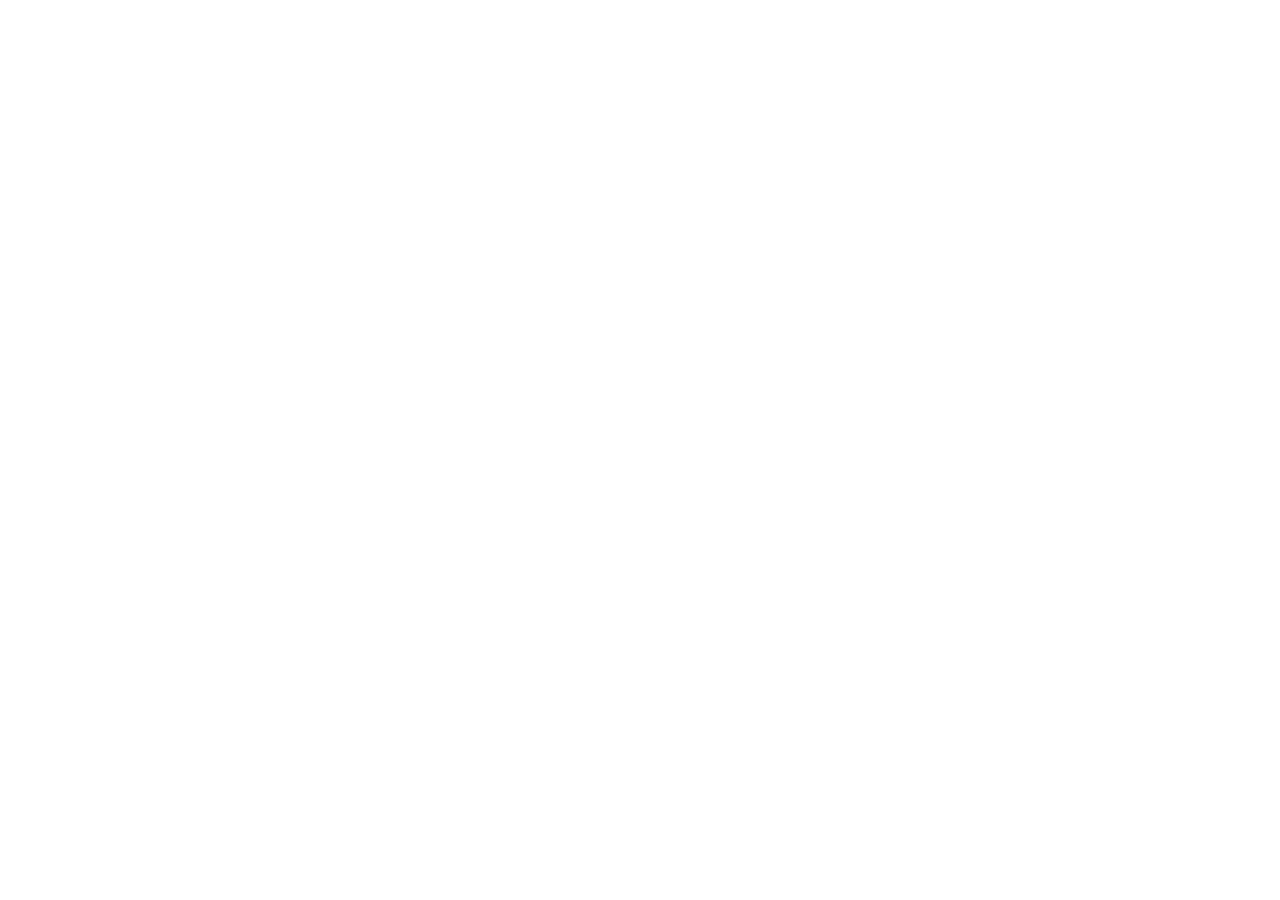
==== contatos.html @ 4cb0b1f4 "Add files via upload" ====
<!DOCTYPE html>
<html lang="en">
<head>
    <meta charset="UTF-8">
    <meta name="viewport" content="width=device-width, initial-scale=1.0">
    <title>contatos</title>
</head>
<body>
    
</body>
</html>
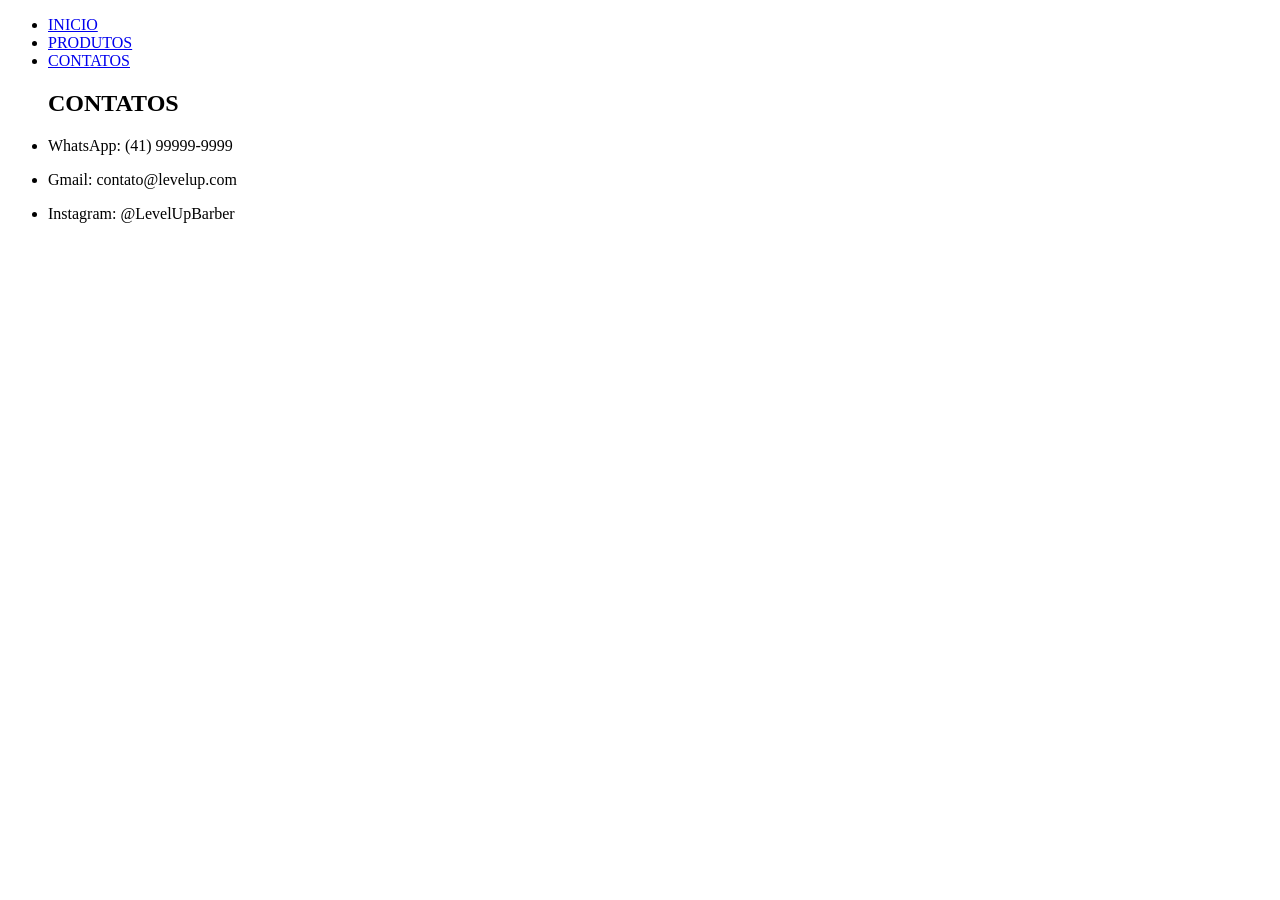
==== commit 48acc6fe: "Add files via upload" ====
--- a/contatos.html
+++ b/contatos.html
@@ -6,6 +6,28 @@
     <title>contatos</title>
 </head>
 <body>
-    
+
+            <nav>
+                <ul>
+                    <li><a href="index.html">INICIO</a></li> 
+                    <li><a href="index.html">PRODUTOS</a></li>
+                    <li><a href="index.html">CONTATOS</a></li>
+                </ul>
+            </nav>
+
+                <main>
+
+                    
+        <ul>
+            
+                <h2>CONTATOS</h2>
+               <li> <p class="WhatsApp">WhatsApp: (41) 99999-9999</p></li>
+               <li> <p class="gmail">Gmail: contato@levelup.com</p></li>
+               <li> <p class="instagram">Instagram: @LevelUpBarber</p></li>
+        </ul>    
+   
+        
+
+
 </body>
 </html>
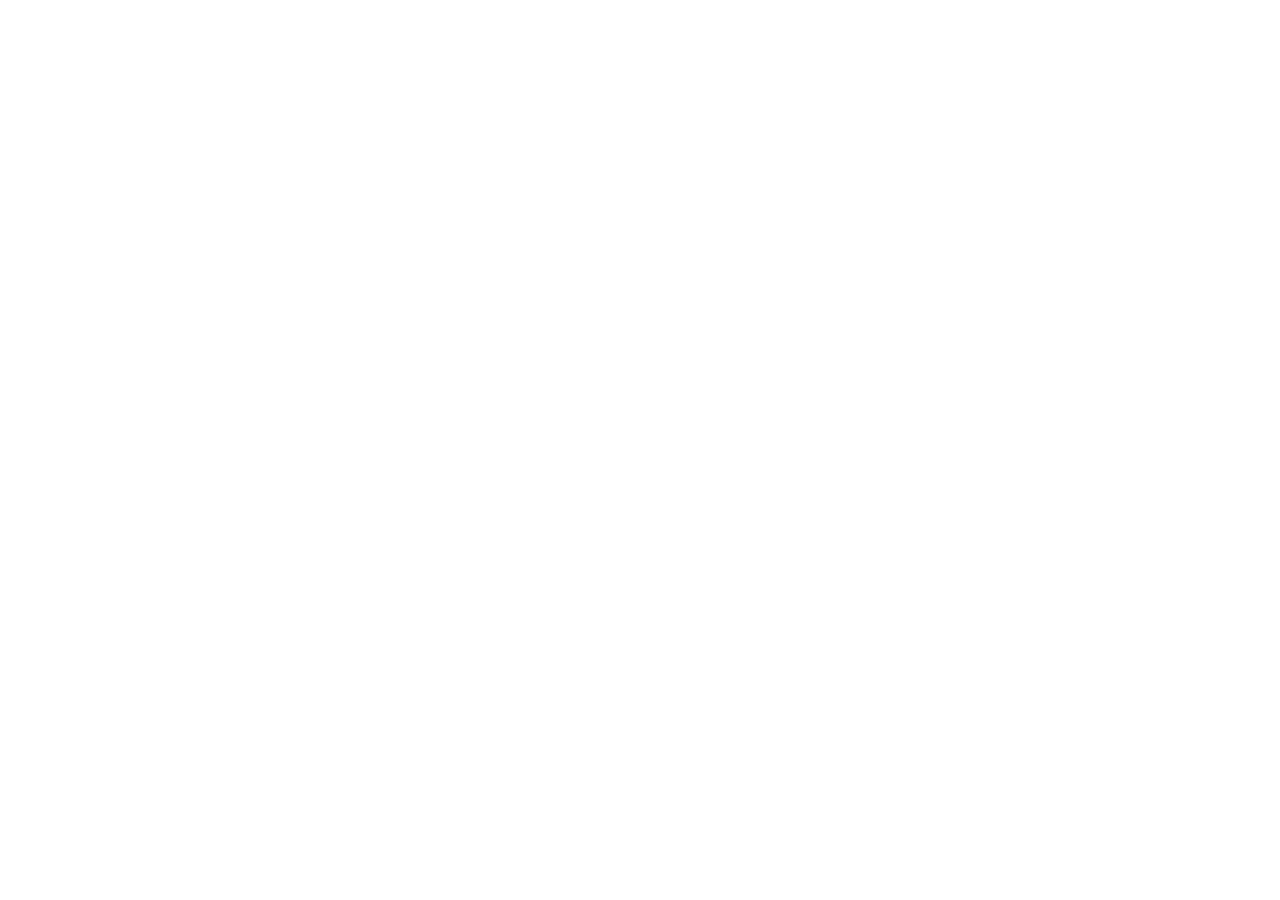
==== commit c535d6cd: "Add files via upload" ====
--- a/contatos.html
+++ b/contatos.html
@@ -1,33 +1,19 @@
 <!DOCTYPE html>
-<html lang="en">
+<html lang="pt-br">
 <head>
     <meta charset="UTF-8">
     <meta name="viewport" content="width=device-width, initial-scale=1.0">
-    <title>contatos</title>
+    <title>contatos/title>
 </head>
 <body>
+    <head>
 
-            <nav>
-                <ul>
-                    <li><a href="index.html">INICIO</a></li> 
-                    <li><a href="index.html">PRODUTOS</a></li>
-                    <li><a href="index.html">CONTATOS</a></li>
-                </ul>
-            </nav>
+    </head>
+    <main>
 
-                <main>
+    </main>
+    <footer>
 
-                    
-        <ul>
-            
-                <h2>CONTATOS</h2>
-               <li> <p class="WhatsApp">WhatsApp: (41) 99999-9999</p></li>
-               <li> <p class="gmail">Gmail: contato@levelup.com</p></li>
-               <li> <p class="instagram">Instagram: @LevelUpBarber</p></li>
-        </ul>    
-   
-        
-
-
+    </footer>
 </body>
-</html>
+</html>
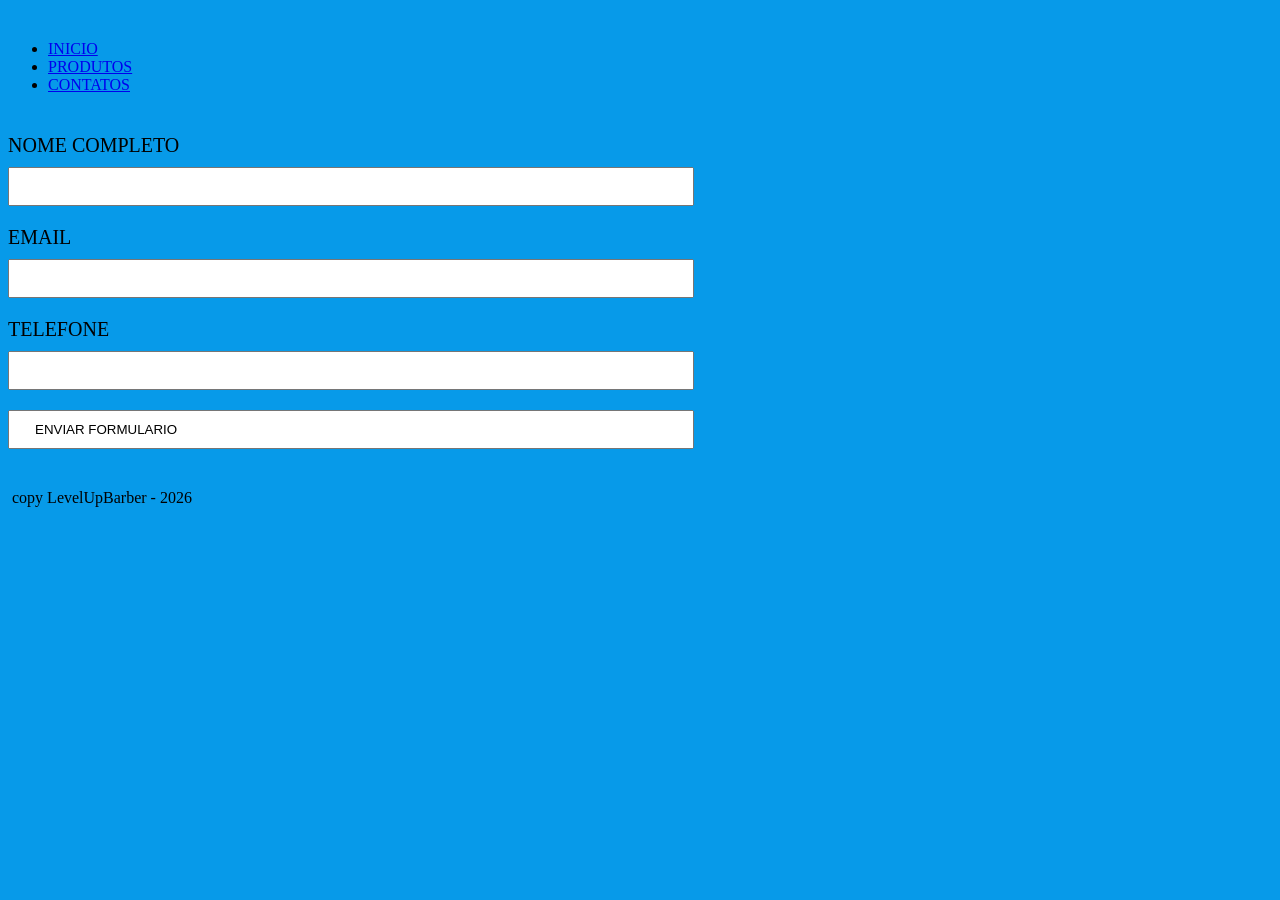
==== commit 70d8cf71: "Add files via upload" ====
--- a/contatos.html
+++ b/contatos.html
@@ -3,16 +3,58 @@
 <head>
     <meta charset="UTF-8">
     <meta name="viewport" content="width=device-width, initial-scale=1.0">
-    <title>contatos/title>
+    <title>contatos</title>
 </head>
+<link rel="stylesheet" href="contatos.css">
 <body>
+
+    <div class="caixa-texto">
+        
+
+    </div>
+
+
+
+
+
+
+
     <head>
 
     </head>
     <main>
+        <body>
+    <header>
+        <div class="caixa"
+            
+            <nav>
+                <ul>
+                    <li><a href="index.html">INICIO</a></li> 
+                    <li><a href="index.html">PRODUTOS</a></li>
+                    <li><a href="index.html">CONTATOS</a></li>
+                </ul>
+            </nav>
+        </div>
+</header>
+    <main>
+        <form>
+            <label for="nome">NOME COMPLETO</label>
+            <input type="text" id="nome">
+
+            <label for="nome">EMAIL</label>
+            <input type="text"il id="email">
+            
+            <label for="nome">TELEFONE</label>
+            <input type="text" id="telefone">
+            
+            <input type="text" value="ENVIAR FORMULARIO">
+        </form>
+
 
     </main>
     <footer>
+        <img src="imagens/" alt="">
+        copy LevelUpBarber - 2026
 
     </footer>
 </body>
--- a/contatos.css
+++ b/contatos.css
@@ -0,0 +1,23 @@
+
+
+body{
+    background-color: rgb(7, 154, 233);
+}
+
+main{
+    margin: 40px 0;
+}
+form{
+    margin: 40px 0;
+}
+form label{
+    display: block;
+    font-size: 20px;
+    margin: 0 0 10px;
+}
+form input{
+    display: block;
+    margin:  0 0 20px;
+    padding: 10px 25px;
+    width: 50%;
+}
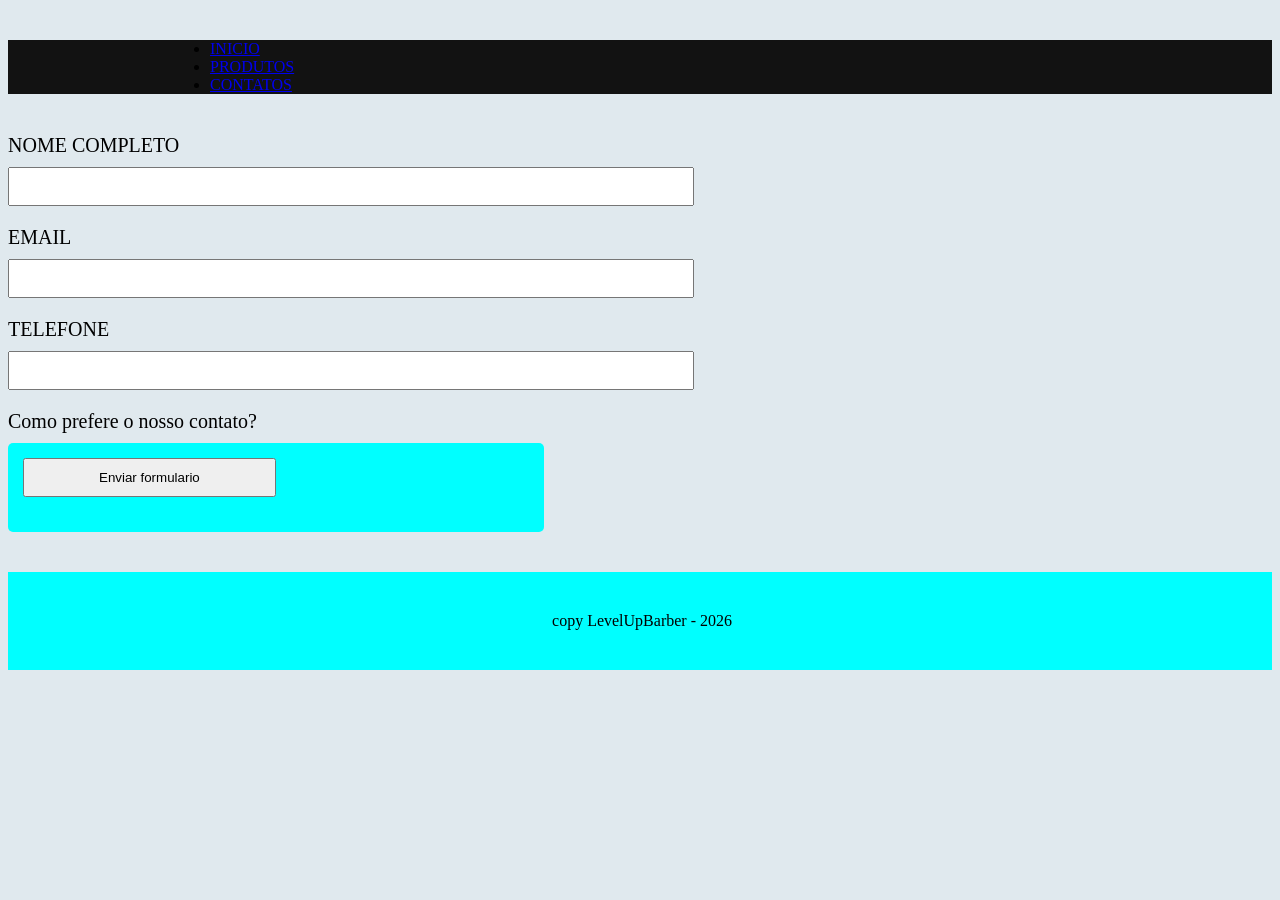
==== commit 83b71eaf: "Add files via upload" ====
--- a/contatos.html
+++ b/contatos.html
@@ -46,8 +46,15 @@
             
             <label for="nome">TELEFONE</label>
             <input type="text" id="telefone">
-            
-            <input type="text" value="ENVIAR FORMULARIO">
+
+            <div>
+                <p>Como prefere o nosso contato?</p>
+                <label for="radio-email" name="contatos" value="email" id="radio-email"></label>
+
+            </div>
+            <div class="enviar">
+            <input type="submit" value="Enviar formulario">
+            </div>
         </form>
 
 
--- a/contatos.css
+++ b/contatos.css
@@ -1,7 +1,122 @@
+header{
+    background-color: rgb(18, 18, 18);
+}
+nav li {
+    display: inline;
+    margin: 0 0 0 15px;
+}
+nav a {
+    text-decoration: none;
+    text-transform: uppercase;
+    color: blueviolet;
+    font-size: 22px;
+    font-weight: bold;
+}
+.caixa {
+    position: relative;
+    width: 940px;
+    margin: 0 auto;
+}
+nav{
+    position: absolute;
+    top: 110px;
+    right: 0;
+}
+
+.servicos li{
+    display: inline-block;
+    text-align: center;
+    width: 30%;
+    vertical-align: top;
+    margin: 0 1.5%;
+    padding: 30px 20px;
+    box-sizing: border-box;
+}
+
+
+
+
+
+
+.servicos h1{
+    font-size: 30px;
+    font-weight: bold;
+}
+
+.decricao {
+    font-size: 18px;
+}
+
+.preco {
+font-size: 22px;
+font-weight: bold;
+margin-top: 10px;
+}
+
+body{
+    background-color: rgba(25, 25, 145, 0.507);
+
+}
+.servicos img{
+
+    width: 200px;
+
+}
+
+footer{
+    text-align: center;
+    background-color: aqua;
+    padding: 40px 0;
+
+}
+
+main{
+    margin: 40px 0;
+}
+form{
+    margin: 40px 0;
+}
+form label, form p{
+    display: block;
+    font-size: 20px;
+    margin: 0 0 10px;
+}
+form input{
+    display: block;
+    margin:  0 0 20px;
+    padding: 10px 25px;
+    width: 50%;
+}
+.enviar{
+    width: 40%;
+    padding: 15px;
+    background-color: aqua;
+    color: rgb(21, 106, 180);
+    font-weight: bold;
+    font-size: 10px;
+    border: none;
+    border-radius: 5px;
+    cursor: pointer;
+    transition: 1s all;
+}
+.enviar:hover{
+    background-color: aqua;
+    transform: scale(1.2);
+    
+}
+
+@keyframes repetir {
+    0%{
+        transform: scale(1.0);
+    }
+    100%{
+        transform: scale(1.5);
+    }
+}
 
 
 body{
-    background-color: rgb(7, 154, 233);
+    background-color: rgb(224, 233, 238);
 }
 
 main{
@@ -20,4 +135,4 @@
     margin:  0 0 20px;
     padding: 10px 25px;
     width: 50%;
-}+}
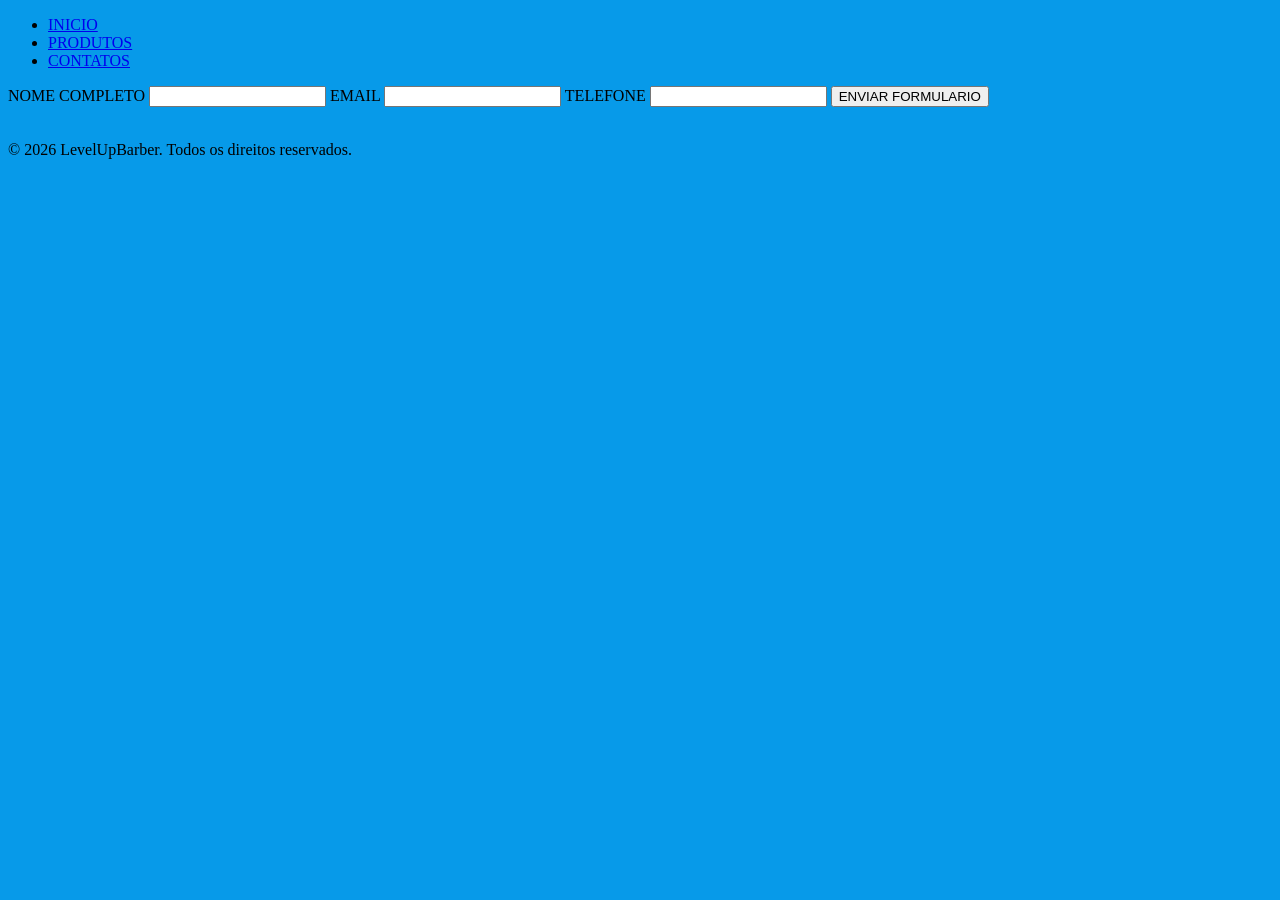
==== commit b6ea1982: "Add files via upload" ====
--- a/contatos.html
+++ b/contatos.html
@@ -5,28 +5,15 @@
     <meta name="viewport" content="width=device-width, initial-scale=1.0">
     <title>contatos</title>
 </head>
-<link rel="stylesheet" href="contatos.css">
+<link rel="stylesheet" href="styleContatos.css">
 <body>
 
-    <div class="caixa-texto">
+   
+<body>
+    <main>
         
-
-    </div>
-
-
-
-
-
-
-
-    <head>
-
-    </head>
-    <main>
-        <body>
-    <header>
-        <div class="caixa"
-            
+<header>
+        <div class="caixa">
             <nav>
                 <ul>
                     <li><a href="index.html">INICIO</a></li> 
@@ -41,28 +28,20 @@
             <label for="nome">NOME COMPLETO</label>
             <input type="text" id="nome">
 
-            <label for="nome">EMAIL</label>
-            <input type="text"il id="email">
+            <label for="email">EMAIL</label>
+            <input type="text" id="email">
             
-            <label for="nome">TELEFONE</label>
+            <label for="telefone">TELEFONE</label>
             <input type="text" id="telefone">
-
-            <div>
-                <p>Como prefere o nosso contato?</p>
-                <label for="radio-email" name="contatos" value="email" id="radio-email"></label>
-
-            </div>
-            <div class="enviar">
-            <input type="submit" value="Enviar formulario">
-            </div>
+            
+            <input type="submit" value="ENVIAR FORMULARIO">
         </form>
 
 
     </main>
     <footer>
         <img src="imagens/" alt="">
-        copy LevelUpBarber - 2026
-
+        <p>&copy; 2026 LevelUpBarber. Todos os direitos reservados.</p>
     </footer>
 </body>
 </html>
--- a/styleContatos.css
+++ b/styleContatos.css
@@ -0,0 +1,5 @@
+
+
+body{
+    background-color: rgb(7, 154, 233);
+}
